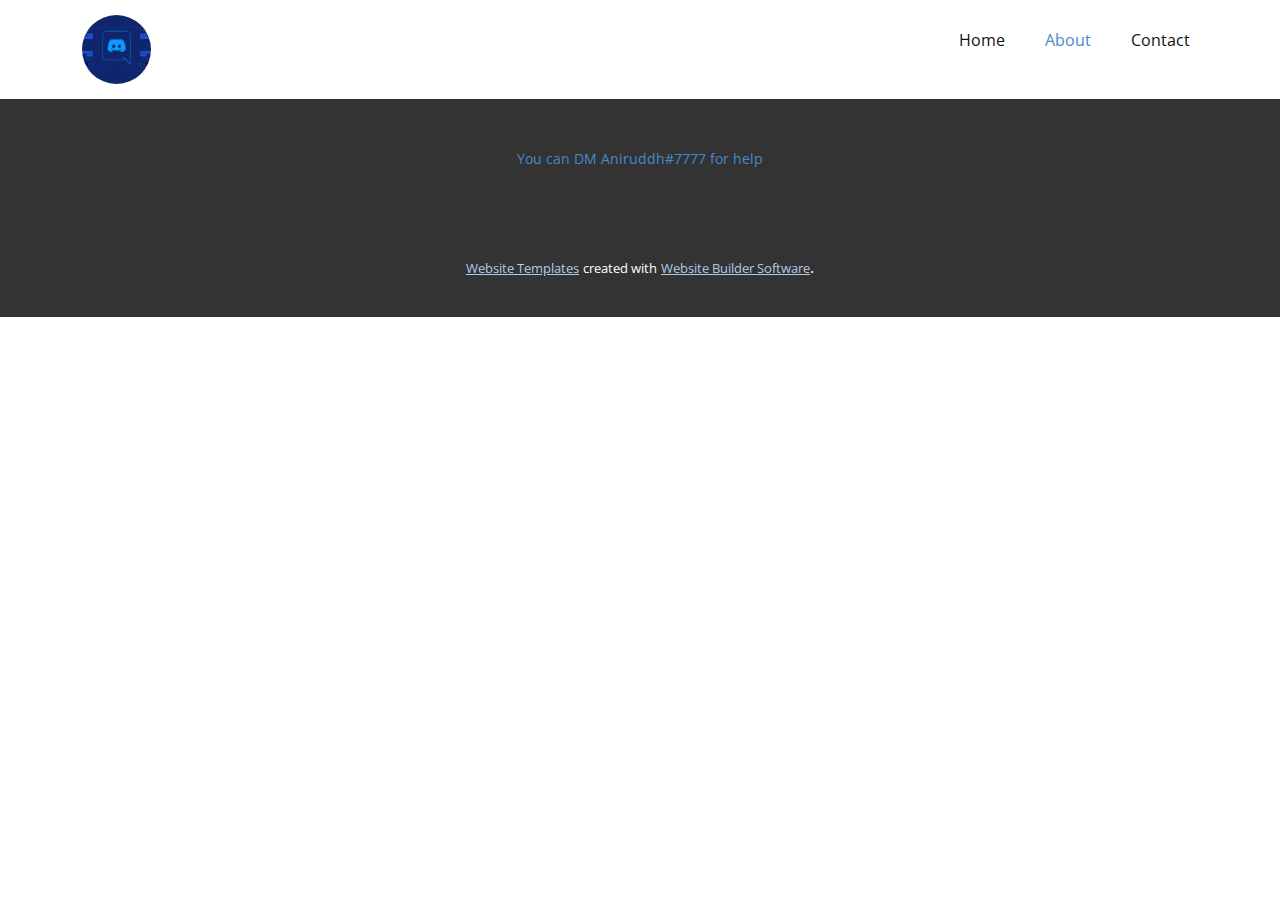
==== About.html @ 2a27e567 "Added new files" ====
<!DOCTYPE html>
<html style="font-size: 16px;">
  <head>
    <meta name="viewport" content="width=device-width, initial-scale=1.0">
    <meta charset="utf-8">
    <meta name="keywords" content="">
    <meta name="description" content="">
    <meta name="page_type" content="np-template-header-footer-from-plugin">
    <title>About</title>
    <link rel="stylesheet" href="nicepage.css" media="screen">
<link rel="stylesheet" href="About.css" media="screen">
    <script class="u-script" type="text/javascript" src="jquery.js" defer=""></script>
    <script class="u-script" type="text/javascript" src="nicepage.js" defer=""></script>
    <meta name="generator" content="Nicepage 3.20.4, nicepage.com">
    <link id="u-theme-google-font" rel="stylesheet" href="https://fonts.googleapis.com/css?family=Roboto:100,100i,300,300i,400,400i,500,500i,700,700i,900,900i|Open+Sans:300,300i,400,400i,600,600i,700,700i,800,800i">
    
    <script type="application/ld+json">{
		"@context": "http://schema.org",
		"@type": "Organization",
		"name": ""
}</script>
    <meta name="theme-color" content="#478ac9">
    <meta property="og:title" content="About">
    <meta property="og:type" content="website">
  </head>
  <body class="u-body"><header class="u-clearfix u-header u-header" id="sec-c04d"><div class="u-clearfix u-sheet u-sheet-1">
        <nav class="u-menu u-menu-dropdown u-offcanvas u-menu-1">
          <div class="menu-collapse" style="font-size: 1rem; letter-spacing: 0px;">
            <a class="u-button-style u-custom-left-right-menu-spacing u-custom-padding-bottom u-custom-top-bottom-menu-spacing u-nav-link u-text-active-palette-1-base u-text-hover-palette-2-base" href="#">
              <svg><use xmlns:xlink="http://www.w3.org/1999/xlink" xlink:href="#menu-hamburger"></use></svg>
              <svg version="1.1" xmlns="http://www.w3.org/2000/svg" xmlns:xlink="http://www.w3.org/1999/xlink"><defs><symbol id="menu-hamburger" viewBox="0 0 16 16" style="width: 16px; height: 16px;"><rect y="1" width="16" height="2"></rect><rect y="7" width="16" height="2"></rect><rect y="13" width="16" height="2"></rect>
</symbol>
</defs></svg>
            </a>
          </div>
          <div class="u-nav-container">
            <ul class="u-nav u-unstyled u-nav-1"><li class="u-nav-item"><a class="u-button-style u-nav-link u-text-active-palette-1-base u-text-hover-palette-2-base" href="Home.html" style="padding: 10px 20px;">Home</a>
</li><li class="u-nav-item"><a class="u-button-style u-nav-link u-text-active-palette-1-base u-text-hover-palette-2-base" href="About.html" style="padding: 10px 20px;">About</a>
</li><li class="u-nav-item"><a class="u-button-style u-nav-link u-text-active-palette-1-base u-text-hover-palette-2-base" href="Contact.html" style="padding: 10px 20px;">Contact</a>
</li></ul>
          </div>
          <div class="u-nav-container-collapse">
            <div class="u-black u-container-style u-inner-container-layout u-opacity u-opacity-95 u-sidenav">
              <div class="u-sidenav-overflow">
                <div class="u-menu-close"></div>
                <ul class="u-align-center u-nav u-popupmenu-items u-unstyled u-nav-2"><li class="u-nav-item"><a class="u-button-style u-nav-link" href="Home.html">Home</a>
</li><li class="u-nav-item"><a class="u-button-style u-nav-link" href="About.html">About</a>
</li><li class="u-nav-item"><a class="u-button-style u-nav-link" href="Contact.html">Contact</a>
</li></ul>
              </div>
            </div>
            <div class="u-black u-menu-overlay u-opacity u-opacity-70"></div>
          </div>
        </nav>
        <img class="u-image u-image-circle u-image-1" src="images/how-to-make-a-discord-bot-7c0fe302b98b05b145682344b3a4ec59.png" alt="" data-image-width="1138" data-image-height="595">
      </div></header> 
    
    
    <footer class="u-align-center u-clearfix u-footer u-grey-80 u-footer" id="sec-8665"><div class="u-clearfix u-sheet u-valign-middle u-sheet-1">
        <p class="u-small-text u-text u-text-variant u-text-1">
          <a href="https://discord.com/users/727406070397403167" class="u-active-none u-border-none u-btn u-button-link u-button-style u-hover-none u-none u-text-palette-1-base u-btn-1">You can DM Aniruddh#7777 for help</a>
        </p>
      </div></footer>
    <section class="u-backlink u-clearfix u-grey-80">
      <a class="u-link" href="https://nicepage.com/website-templates" target="_blank">
        <span>Website Templates</span>
      </a>
      <p class="u-text">
        <span>created with</span>
      </p>
      <a class="u-link" href="https://nicepage.com/" target="_blank">
        <span>Website Builder Software</span>
      </a>. 
    </section>
  </body>
</html>
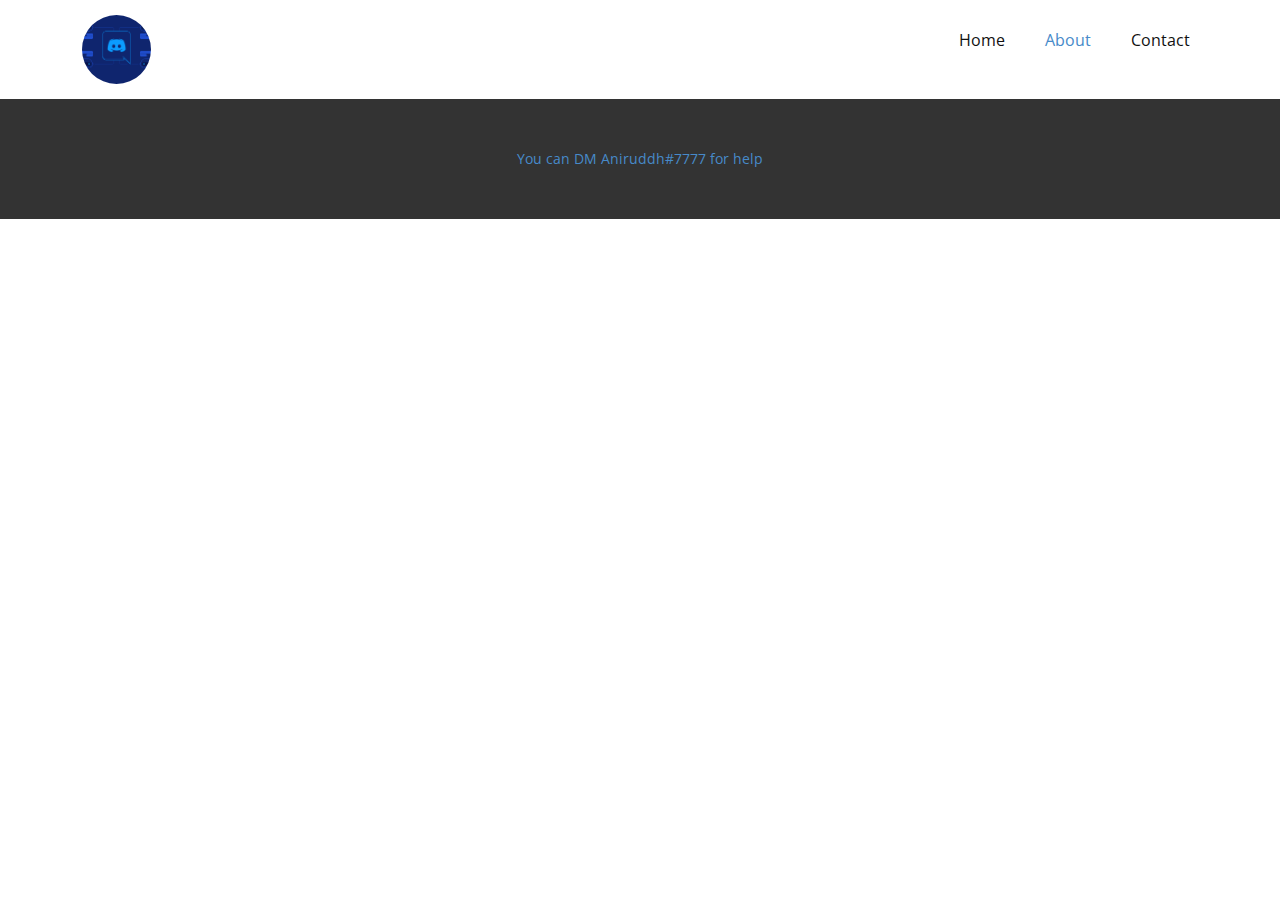
==== commit 14f5bf58: "Update About.html" ====
--- a/About.html
+++ b/About.html
@@ -60,17 +60,6 @@
         <p class="u-small-text u-text u-text-variant u-text-1">
           <a href="https://discord.com/users/727406070397403167" class="u-active-none u-border-none u-btn u-button-link u-button-style u-hover-none u-none u-text-palette-1-base u-btn-1">You can DM Aniruddh#7777 for help</a>
         </p>
-      </div></footer>
-    <section class="u-backlink u-clearfix u-grey-80">
-      <a class="u-link" href="https://nicepage.com/website-templates" target="_blank">
-        <span>Website Templates</span>
-      </a>
-      <p class="u-text">
-        <span>created with</span>
-      </p>
-      <a class="u-link" href="https://nicepage.com/" target="_blank">
-        <span>Website Builder Software</span>
-      </a>. 
-    </section>
+      </div></footer>  
   </body>
-</html>+</html>
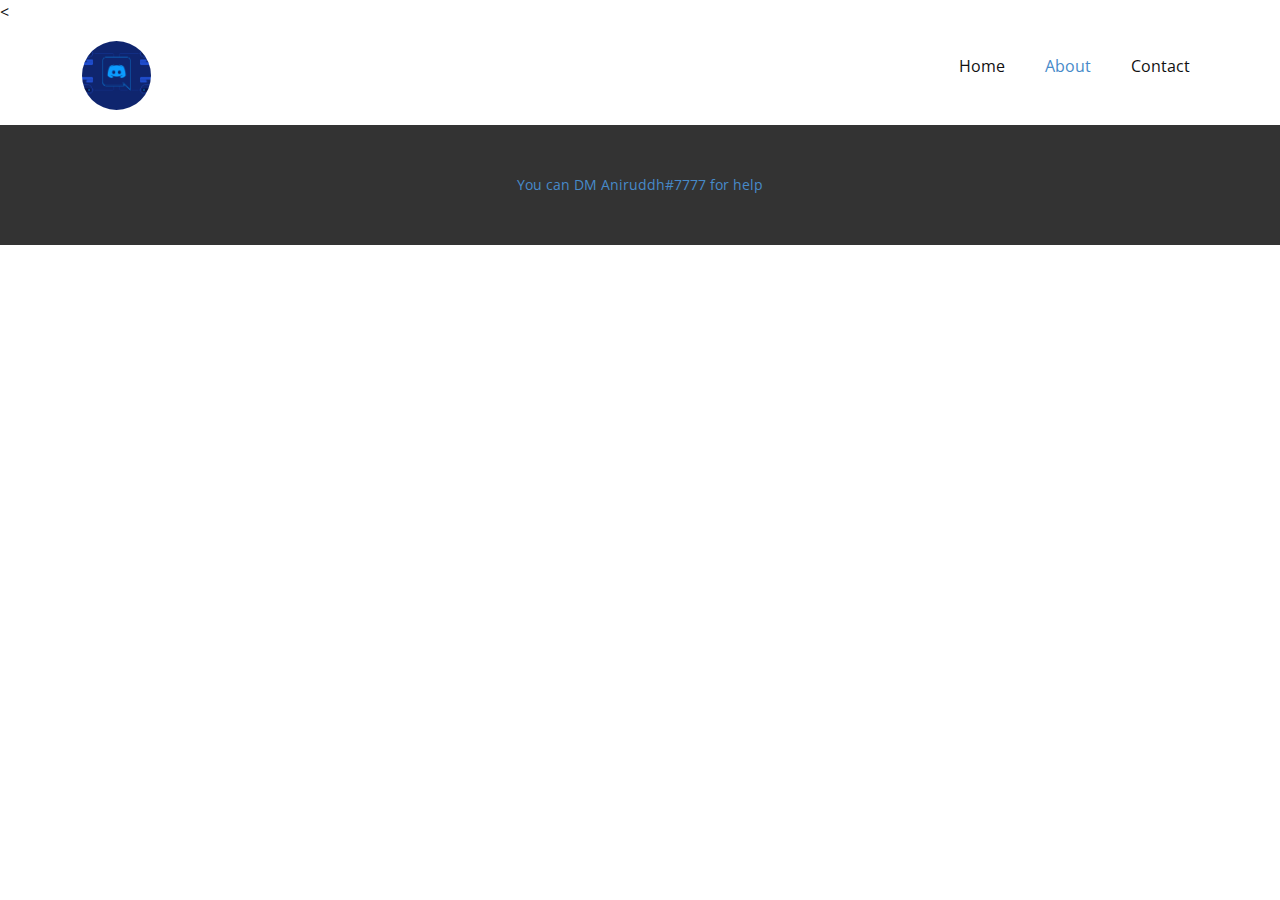
==== commit 8e9d9d05: "Update About.html" ====
--- a/About.html
+++ b/About.html
@@ -1,12 +1,12 @@
 <!DOCTYPE html>
 <html style="font-size: 16px;">
   <head>
-    <meta name="viewport" content="width=device-width, initial-scale=1.0">
+   < <meta name="viewport" content="width=device-width, initial-scale=1.0">
     <meta charset="utf-8">
     <meta name="keywords" content="">
     <meta name="description" content="">
     <meta name="page_type" content="np-template-header-footer-from-plugin">
-    <title>About</title>
+    <title>Ani's Bot - About</title>
     <link rel="stylesheet" href="nicepage.css" media="screen">
 <link rel="stylesheet" href="About.css" media="screen">
     <script class="u-script" type="text/javascript" src="jquery.js" defer=""></script>
